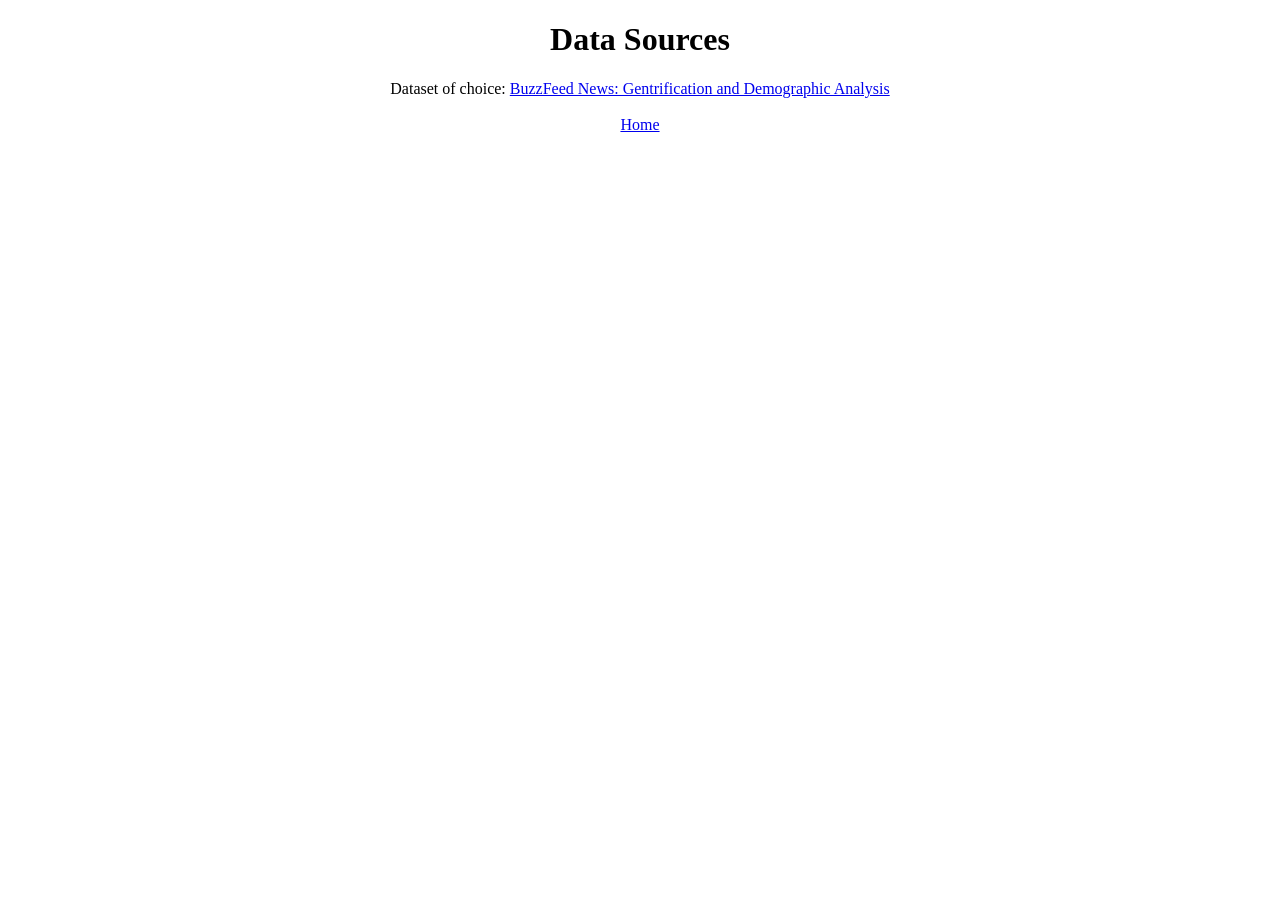
==== cmsc-471-a2/references.html @ 247a6c47 "basics" ====
<!DOCTYPE html>
<html lang="en">
<head>
    <meta charset="UTF-8">
    <meta name="viewport" content="width=device-width, initial-scale=1.0">
    <title>Document</title>
    <link rel="stylesheet" href="css/styles.css">
</head>
<body>
    <h1 class="title">Data Sources</h1>
    <p>
        Dataset of choice: 
        <a href="https://github.com/BuzzFeedNews/2020-02-gentrification">
            BuzzFeed News: Gentrification and Demographic Analysis
        </a> 
        <br><br>

        <a href="index.html">Home</a>
    </p>
</body>
</html>
---- cmsc-471-a2/css/styles.css ----
.title {
    text-align: center;
}

p, a {
    text-align: center;
}
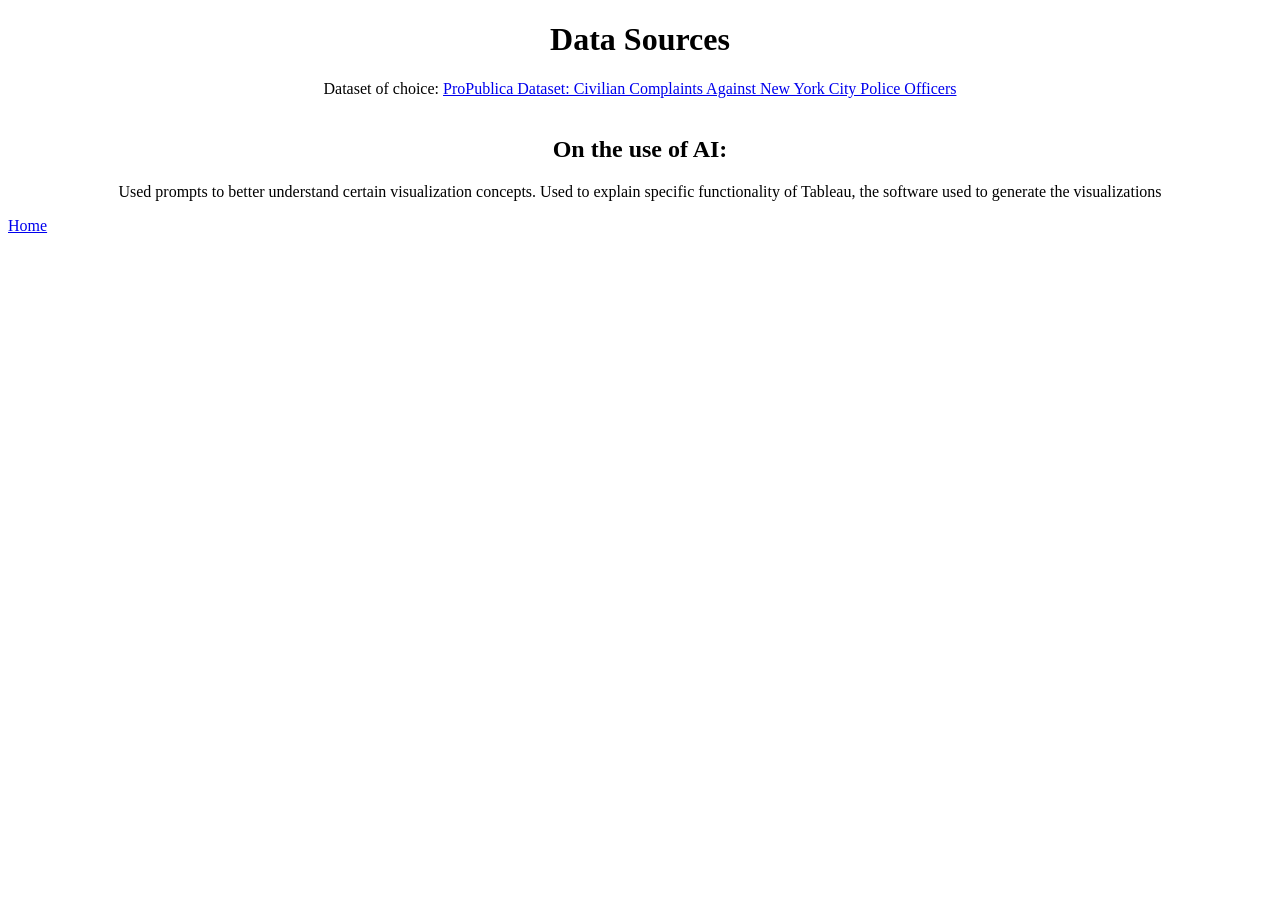
==== commit 8543e43d: "final" ====
--- a/cmsc-471-a2/references.html
+++ b/cmsc-471-a2/references.html
@@ -10,11 +10,17 @@
     <h1 class="title">Data Sources</h1>
     <p>
         Dataset of choice: 
-        <a href="https://github.com/BuzzFeedNews/2020-02-gentrification">
-            BuzzFeed News: Gentrification and Demographic Analysis
+        <a href="https://projects.propublica.org/datastore/#civilian-complaints-against-new-york-city-police-officers">
+            ProPublica Dataset: Civilian Complaints Against New York City Police Officers
         </a> 
         <br><br>
-
+        <h2 class="title">
+            On the use of AI:
+        </h2>
+        <p>
+            Used prompts to better understand certain visualization concepts.
+            Used to explain specific functionality of Tableau, the software used to generate the visualizations
+        </p>
         <a href="index.html">Home</a>
     </p>
 </body>
